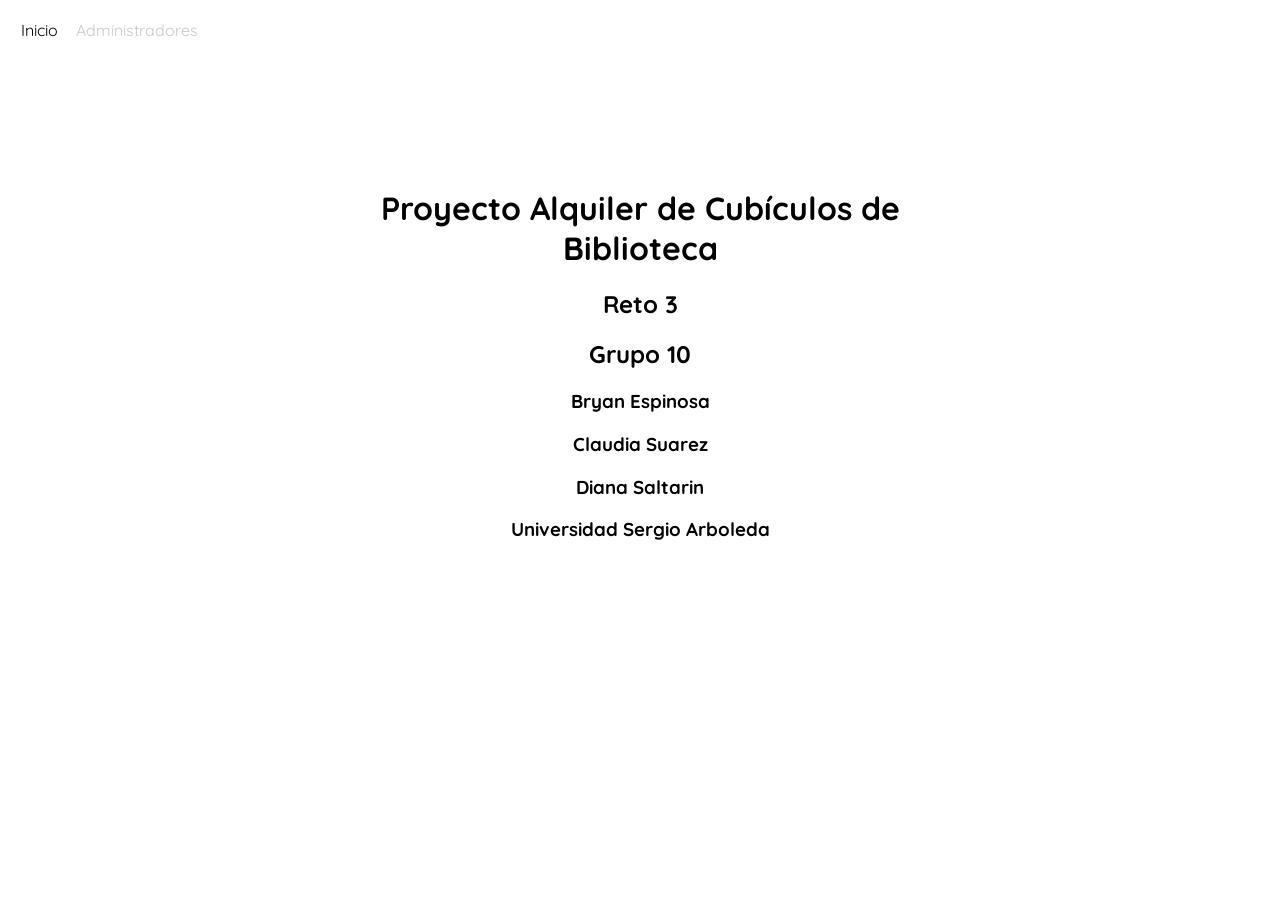
==== src/main/resources/static/index.html @ f25d8ddc "front admin" ====
<!DOCTYPE html>
<html lang="en">
<head>
    <meta charset="UTF-8">
    <meta name="viewport" content="width=device-width, initial-scale=1.0">
    <link rel="stylesheet" href="css/style.css" />
    <link rel="preconnect" href="https://fonts.googleapis.com">
    <link rel="preconnect" href="https://fonts.gstatic.com" crossorigin>
    <link href="https://fonts.googleapis.com/css2?family=Quicksand:wght@300;500;700&display=swap" rel="stylesheet">
    <script src="https://ajax.googleapis.com/ajax/libs/jquery/3.6.1/jquery.min.js"></script>
    <script type="text/javascript" src="js/menu.js"></script>

    <title>Reto 3</title>
</head>

<body>
<div id="menu">

</div>
<div class="contenido" style="text-align: center; margin-top: 10%;">
    <h1>Proyecto Alquiler de Cubículos de Biblioteca</h1>
    <h2>Reto 3</h2>
    <h2>Grupo 10</h2>
    <h3>Bryan Espinosa</h3>
    <h3>Claudia Suarez</h3>
    <h3>Diana Saltarin</h3>
    <h3>Universidad Sergio Arboleda</h3>
</div>
</body>
</html>
---- src/main/resources/static/css/style.css ----
label {
    display: block;
    float: left;
    font-size: 13px;
    font-weight: bold;
    height: 24px;
    margin: 0 10px 0 0;
    padding: 3px 7px;
    width: 150px;
}

.input {
    border: 1px solid #CCCCCC;
    height: 16px;
    padding: 7px;
    width: 435px;
}

.select {
    background-color: #f3f3f3;
    border: 1px solid #CCCCCC;
    height: 32px;
    padding: 4px;
    width: 451px;
}

input:focus, select:focus, textarea:focus {
    background-color: #CCCCCC;
}


:root {
    --white: #FFFFFF;
    --black: #000000;
    --very-light-pink: #C7C7C7;
    --text-input-field: #F7F7F7;
    --hospital-green: #ACD9B2;
    --sm: 14px;
    --md: 16px;
    --lg: 18px;
}
body {
    margin: 0;
    font-family: 'Quicksand', sans-serif;
}
nav {
    display: flex;
    justify-content: space-between;
    padding: 0 24px;
    border-bottom: 1px solid var(--very-light-pink);
}
.menu {
    display: none;
}
.logo {
    width: 100px;
}
.navbar-left ul {
    list-style: none;
    padding: 0;
    margin: 0;
    display: flex;
    align-items: center;
    height: 60px;
}
.navbar-left {
    display: flex;
}
.navbar-left ul {
    margin-left: 12px;
}
.navbar-left ul li a{
    text-decoration: none;
    color: var(--very-light-pink);
    border: 1px solid var(--white);
    padding: 8px;
    border-radius: 8px;
}
.navbar-left ul li a:hover,
.navbar-right ul li a:hover {
    border: 1px solid #DDEBF7;
    color: #3a80dc;
}

.contenido{
    width: 52%;
    margin: 0 auto;

}
.botones{
    width: 52%;
    margin: 0 auto;
    padding-left: 40%;
}
.tabla{
    margin: 0 auto;
    border-collapse: separate;

}
td, th {
    border: solid 1px whitesmoke;
}
tr td, th {
    border-top-right-radius: 0;
    border-top-left-radius: 0;
    border-bottom-left-radius: 0;
    border-bottom-right-radius: 0;

}
th:first-child {
    border-top-left-radius: 10px;
    align-items: center;

}
th:last-child {
    border-top-right-radius: 10px;
    align-items: center;
}
tr:first-child{
    background-color: #3a80dc;
    color: #f7f7f7;
}
tr{
    background-color:#DDEBF7;
    text-align: center;
}
tr:last-child td:first-child {
    border-bottom-left-radius: 10px;
    align-items: center;
}
tr:last-child td:last-child {
    border-bottom-right-radius: 10px;
    align-items: center;

}
.formulario{
    width: 100%;
    margin: 30%;
    margin-top: 100px;
}
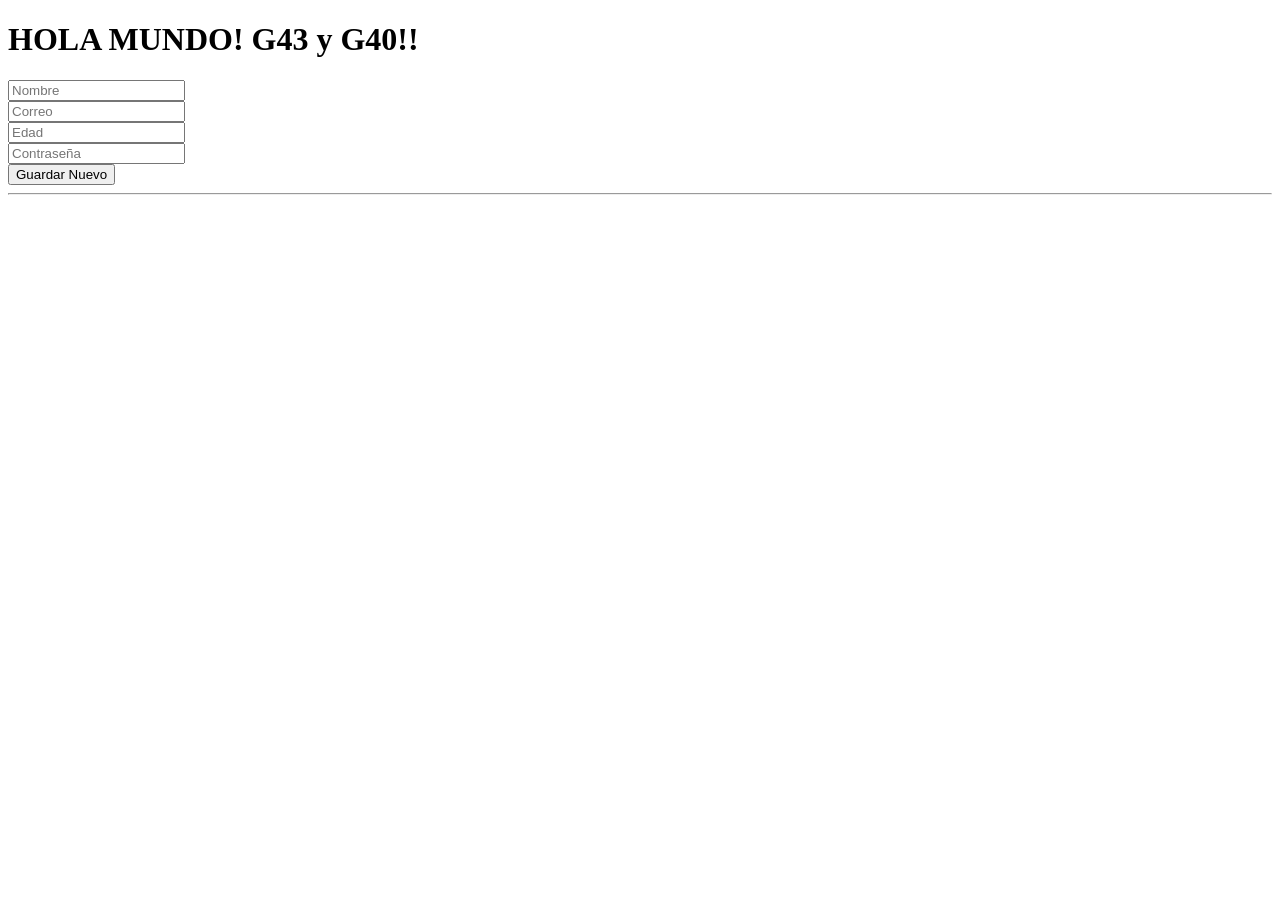
==== commit dab838d5: "issues DB Reservation" ====
--- a/src/main/resources/static/index.html
+++ b/src/main/resources/static/index.html
@@ -2,29 +2,19 @@
 <html lang="en">
 <head>
     <meta charset="UTF-8">
-    <meta name="viewport" content="width=device-width, initial-scale=1.0">
-    <link rel="stylesheet" href="css/style.css" />
-    <link rel="preconnect" href="https://fonts.googleapis.com">
-    <link rel="preconnect" href="https://fonts.gstatic.com" crossorigin>
-    <link href="https://fonts.googleapis.com/css2?family=Quicksand:wght@300;500;700&display=swap" rel="stylesheet">
-    <script src="https://ajax.googleapis.com/ajax/libs/jquery/3.6.1/jquery.min.js"></script>
-    <script type="text/javascript" src="js/menu.js"></script>
+    <title>Hola mundo</title>
+</head>
+<script src="https://ajax.googleapis.com/ajax/libs/jquery/3.6.1/jquery.min.js"></script>
+<body>
+<h1> HOLA MUNDO! G43 y G40!!</h1>
+<input id="nameClient" placeholder="Nombre"><br>
+<input id="emailClient" placeholder="Correo"><br>
+<input id="ageClient" type="number" placeholder="Edad"><br>
+<input id="passwordClient" type="password" placeholder="Contraseña"><br>
 
-    <title>Reto 3</title>
-</head>
-
-<body>
-<div id="menu">
-
-</div>
-<div class="contenido" style="text-align: center; margin-top: 10%;">
-    <h1>Proyecto Alquiler de Cubículos de Biblioteca</h1>
-    <h2>Reto 3</h2>
-    <h2>Grupo 10</h2>
-    <h3>Bryan Espinosa</h3>
-    <h3>Claudia Suarez</h3>
-    <h3>Diana Saltarin</h3>
-    <h3>Universidad Sergio Arboleda</h3>
-</div>
+<button onclick="saveClient()">Guardar Nuevo</button>
+<hr>
+<div id="resultado"></div>
 </body>
+<script type="text/javascript" src="js/scriptClients.js"></script>
 </html>
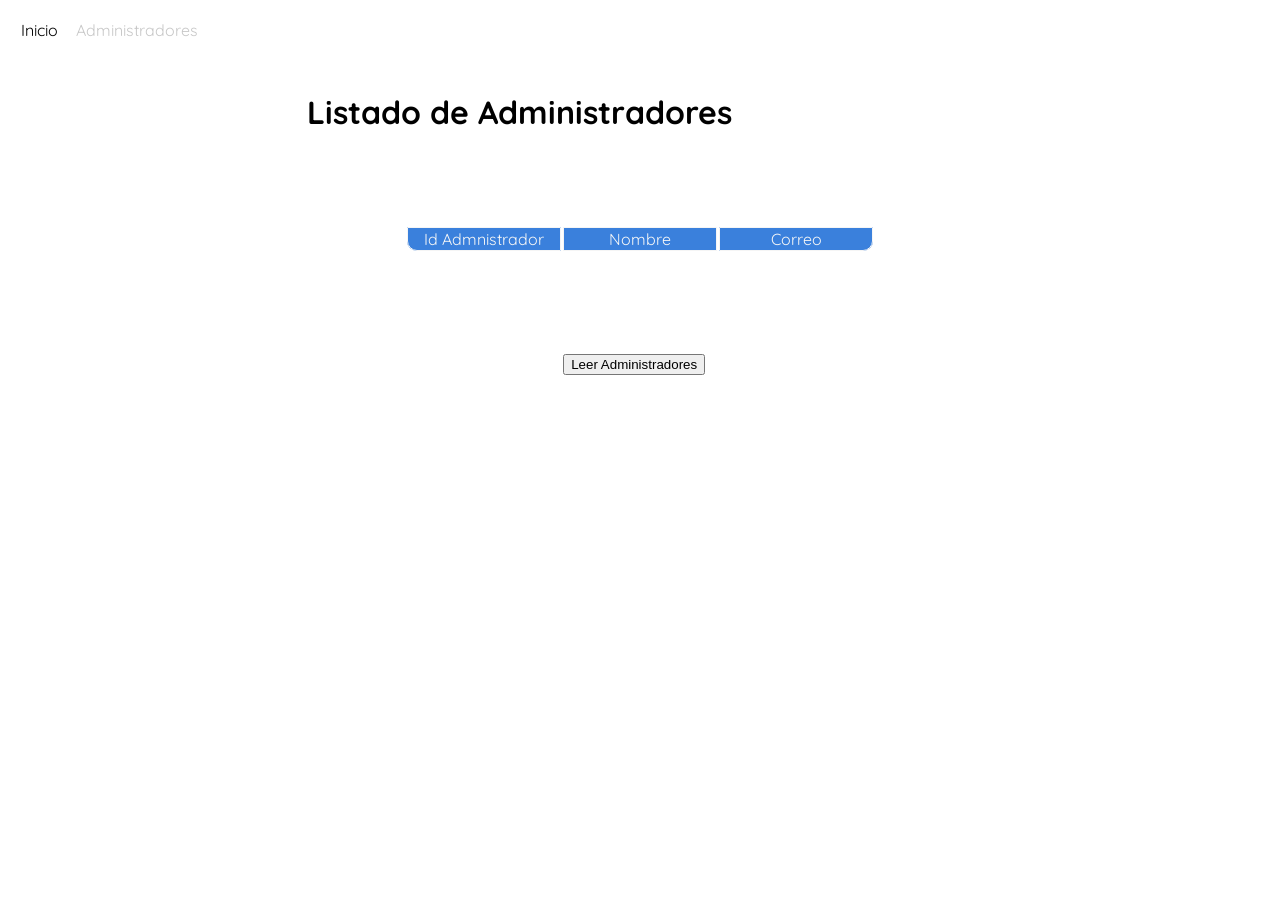
==== commit 5e759a07: "front_admin" ====
--- a/src/main/resources/static/index.html
+++ b/src/main/resources/static/index.html
@@ -1,20 +1,52 @@
 <!DOCTYPE html>
 <html lang="en">
 <head>
-    <meta charset="UTF-8">
-    <title>Hola mundo</title>
+  <meta charset="UTF-8">
+  <meta name="viewport" content="width=device-width, initial-scale=1.0">
+  <link rel="stylesheet" href="css/style.css" />
+  <link rel="preconnect" href="https://fonts.googleapis.com">
+  <link rel="preconnect" href="https://fonts.gstatic.com" crossorigin>
+  <link href="https://fonts.googleapis.com/css2?family=Quicksand:wght@300;500;700&display=swap" rel="stylesheet">
+  <script src="https://ajax.googleapis.com/ajax/libs/jquery/3.6.1/jquery.min.js"></script>
+  <script type="text/javascript" src="js/menu.js"></script>
+
+
+  <script type="text/javascript" src="js/scriptAdmin.js"></script>
+
+  <title>Administradores</title>
 </head>
-<script src="https://ajax.googleapis.com/ajax/libs/jquery/3.6.1/jquery.min.js"></script>
 <body>
-<h1> HOLA MUNDO! G43 y G40!!</h1>
-<input id="nameClient" placeholder="Nombre"><br>
-<input id="emailClient" placeholder="Correo"><br>
-<input id="ageClient" type="number" placeholder="Edad"><br>
-<input id="passwordClient" type="password" placeholder="Contraseña"><br>
+<div id="menu">
 
-<button onclick="saveClient()">Guardar Nuevo</button>
-<hr>
-<div id="resultado"></div>
+</div>
+<div class="contenido">
+  <h1>
+    <p>Listado de Administradores</p><br>
+  </h1>
+</div>
+
+
+<div>
+  <table class="tabla"  id="admin">
+    <tbody>
+    <tr>
+      <td style="width:150px">Id Admnistrador</td>
+      <td style="width:150px">Nombre</td>
+      <td style="width:150px">Correo</td>
+    </tr>
+    </tbody>
+  </table>
+  <br>
+  <br>
+  <br>
+  <br>
+  <br>
+</div>
+<div class="botones">
+  <button onclick="getAdmins()">Leer Administradores</button>
+
+</div>
+<div class="formulario" id="campos">
+</div>
 </body>
-<script type="text/javascript" src="js/scriptClients.js"></script>
 </html>
--- a/src/main/resources/static/css/style.css
+++ b/src/main/resources/static/css/style.css
@@ -0,0 +1,141 @@
+label {
+    display: block;
+    float: left;
+    font-size: 13px;
+    font-weight: bold;
+    height: 24px;
+    margin: 0 10px 0 0;
+    padding: 3px 7px;
+    width: 150px;
+}
+
+.input {
+    border: 1px solid #CCCCCC;
+    height: 16px;
+    padding: 7px;
+    width: 435px;
+}
+
+.select {
+    background-color: #f3f3f3;
+    border: 1px solid #CCCCCC;
+    height: 32px;
+    padding: 4px;
+    width: 451px;
+}
+
+input:focus, select:focus, textarea:focus {
+    background-color: #CCCCCC;
+}
+
+
+:root {
+    --white: #FFFFFF;
+    --black: #000000;
+    --very-light-pink: #C7C7C7;
+    --text-input-field: #F7F7F7;
+    --hospital-green: #ACD9B2;
+    --sm: 14px;
+    --md: 16px;
+    --lg: 18px;
+}
+body {
+    margin: 0;
+    font-family: 'Quicksand', sans-serif;
+}
+nav {
+    display: flex;
+    justify-content: space-between;
+    padding: 0 24px;
+    border-bottom: 1px solid var(--very-light-pink);
+}
+.menu {
+    display: none;
+}
+.logo {
+    width: 100px;
+}
+.navbar-left ul {
+    list-style: none;
+    padding: 0;
+    margin: 0;
+    display: flex;
+    align-items: center;
+    height: 60px;
+}
+.navbar-left {
+    display: flex;
+}
+.navbar-left ul {
+    margin-left: 12px;
+}
+.navbar-left ul li a{
+    text-decoration: none;
+    color: var(--very-light-pink);
+    border: 1px solid var(--white);
+    padding: 8px;
+    border-radius: 8px;
+}
+.navbar-left ul li a:hover,
+.navbar-right ul li a:hover {
+    border: 1px solid #DDEBF7;
+    color: #3a80dc;
+}
+
+.contenido{
+    width: 52%;
+    margin: 0 auto;
+
+}
+.botones{
+    width: 52%;
+    margin: 0 auto;
+    padding-left: 40%;
+}
+.tabla{
+    margin: 0 auto;
+    border-collapse: separate;
+
+}
+td, th {
+    border: solid 1px whitesmoke;
+}
+tr td, th {
+    border-top-right-radius: 0;
+    border-top-left-radius: 0;
+    border-bottom-left-radius: 0;
+    border-bottom-right-radius: 0;
+
+}
+th:first-child {
+    border-top-left-radius: 10px;
+    align-items: center;
+
+}
+th:last-child {
+    border-top-right-radius: 10px;
+    align-items: center;
+}
+tr:first-child{
+    background-color: #3a80dc;
+    color: #f7f7f7;
+}
+tr{
+    background-color:#DDEBF7;
+    text-align: center;
+}
+tr:last-child td:first-child {
+    border-bottom-left-radius: 10px;
+    align-items: center;
+}
+tr:last-child td:last-child {
+    border-bottom-right-radius: 10px;
+    align-items: center;
+
+}
+.formulario{
+    width: 100%;
+    margin: 30%;
+    margin-top: 100px;
+}
+
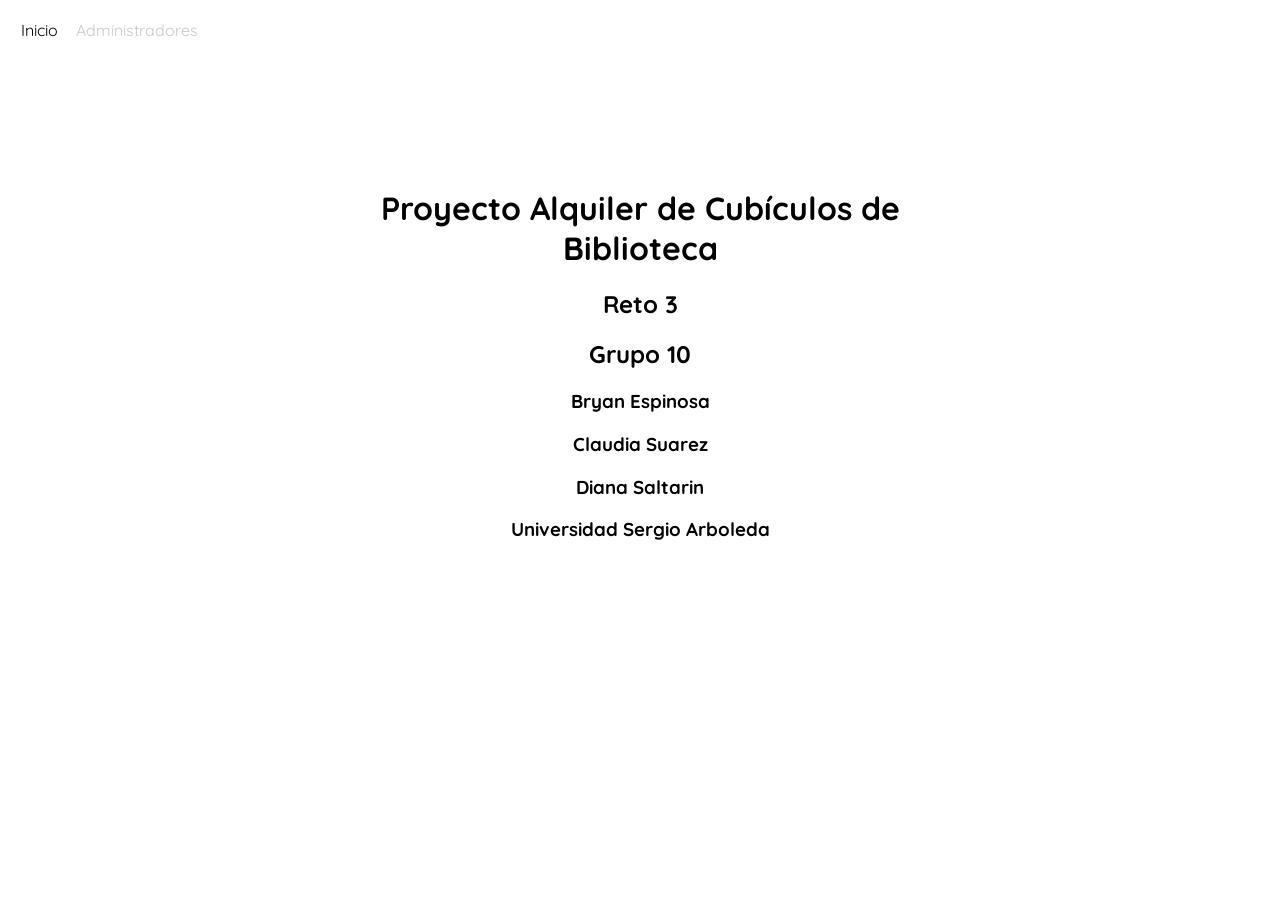
==== commit 5b0a5992: "index" ====
--- a/src/main/resources/static/index.html
+++ b/src/main/resources/static/index.html
@@ -1,52 +1,30 @@
 <!DOCTYPE html>
 <html lang="en">
 <head>
-  <meta charset="UTF-8">
-  <meta name="viewport" content="width=device-width, initial-scale=1.0">
-  <link rel="stylesheet" href="css/style.css" />
-  <link rel="preconnect" href="https://fonts.googleapis.com">
-  <link rel="preconnect" href="https://fonts.gstatic.com" crossorigin>
-  <link href="https://fonts.googleapis.com/css2?family=Quicksand:wght@300;500;700&display=swap" rel="stylesheet">
-  <script src="https://ajax.googleapis.com/ajax/libs/jquery/3.6.1/jquery.min.js"></script>
-  <script type="text/javascript" src="js/menu.js"></script>
+    <meta charset="UTF-8">
+    <meta name="viewport" content="width=device-width, initial-scale=1.0">
+    <link rel="stylesheet" href="css/style.css" />
+    <link rel="preconnect" href="https://fonts.googleapis.com">
+    <link rel="preconnect" href="https://fonts.gstatic.com" crossorigin>
+    <link href="https://fonts.googleapis.com/css2?family=Quicksand:wght@300;500;700&display=swap" rel="stylesheet">
+    <script src="https://ajax.googleapis.com/ajax/libs/jquery/3.6.1/jquery.min.js"></script>
+    <script type="text/javascript" src="js/menu.js"></script>
 
+    <title>Reto 3</title>
+</head>
 
-  <script type="text/javascript" src="js/scriptAdmin.js"></script>
-
-  <title>Administradores</title>
-</head>
 <body>
 <div id="menu">
 
 </div>
-<div class="contenido">
-  <h1>
-    <p>Listado de Administradores</p><br>
-  </h1>
-</div>
-
-
-<div>
-  <table class="tabla"  id="admin">
-    <tbody>
-    <tr>
-      <td style="width:150px">Id Admnistrador</td>
-      <td style="width:150px">Nombre</td>
-      <td style="width:150px">Correo</td>
-    </tr>
-    </tbody>
-  </table>
-  <br>
-  <br>
-  <br>
-  <br>
-  <br>
-</div>
-<div class="botones">
-  <button onclick="getAdmins()">Leer Administradores</button>
-
-</div>
-<div class="formulario" id="campos">
+<div class="contenido" style="text-align: center; margin-top: 10%;">
+    <h1>Proyecto Alquiler de Cubículos de Biblioteca</h1>
+    <h2>Reto 3</h2>
+    <h2>Grupo 10</h2>
+    <h3>Bryan Espinosa</h3>
+    <h3>Claudia Suarez</h3>
+    <h3>Diana Saltarin</h3>
+    <h3>Universidad Sergio Arboleda</h3>
 </div>
 </body>
 </html>
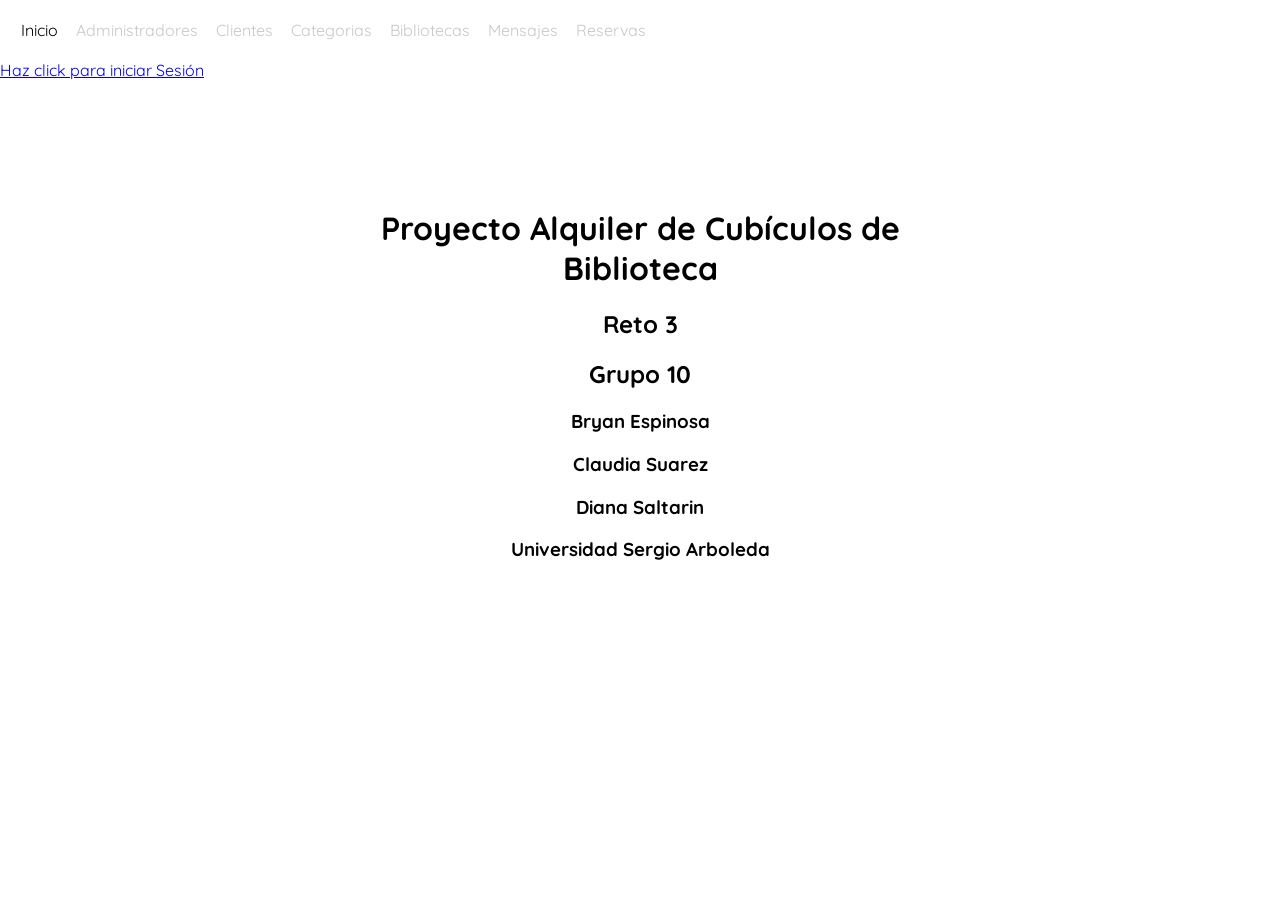
==== commit d6b4f6c0: "login" ====
--- a/src/main/resources/static/index.html
+++ b/src/main/resources/static/index.html
@@ -9,14 +9,26 @@
     <link href="https://fonts.googleapis.com/css2?family=Quicksand:wght@300;500;700&display=swap" rel="stylesheet">
     <script src="https://ajax.googleapis.com/ajax/libs/jquery/3.6.1/jquery.min.js"></script>
     <script type="text/javascript" src="js/menu.js"></script>
+    <script type="text/javascript">
+        function getUserData(){
+            $.get("/user",function(data){
+                console.log(data);
+            });
+        }
 
+    </script>
     <title>Reto 3</title>
 </head>
 
 <body>
+
+
+
 <div id="menu">
 
 </div>
+<div id="loginzone" class="navbar-right"><a href="/oauth2/authorization/github" >Haz click para iniciar Sesión</a></div>
+<div id="userZone" style="display: none" class="navbar-right"></div>
 <div class="contenido" style="text-align: center; margin-top: 10%;">
     <h1>Proyecto Alquiler de Cubículos de Biblioteca</h1>
     <h2>Reto 3</h2>
@@ -27,4 +39,6 @@
     <h3>Universidad Sergio Arboleda</h3>
 </div>
 </body>
+
+
 </html>
--- a/src/main/resources/static/css/style.css
+++ b/src/main/resources/static/css/style.css
@@ -7,6 +7,13 @@
     margin: 0 10px 0 0;
     padding: 3px 7px;
     width: 150px;
+}
+
+.input2{
+    width: 630px;
+    overflow: hidden;
+    height: 33px;
+    border: none;
 }
 
 .input {
@@ -137,5 +144,6 @@
     width: 100%;
     margin: 30%;
     margin-top: 100px;
+    display: none;
 }
 
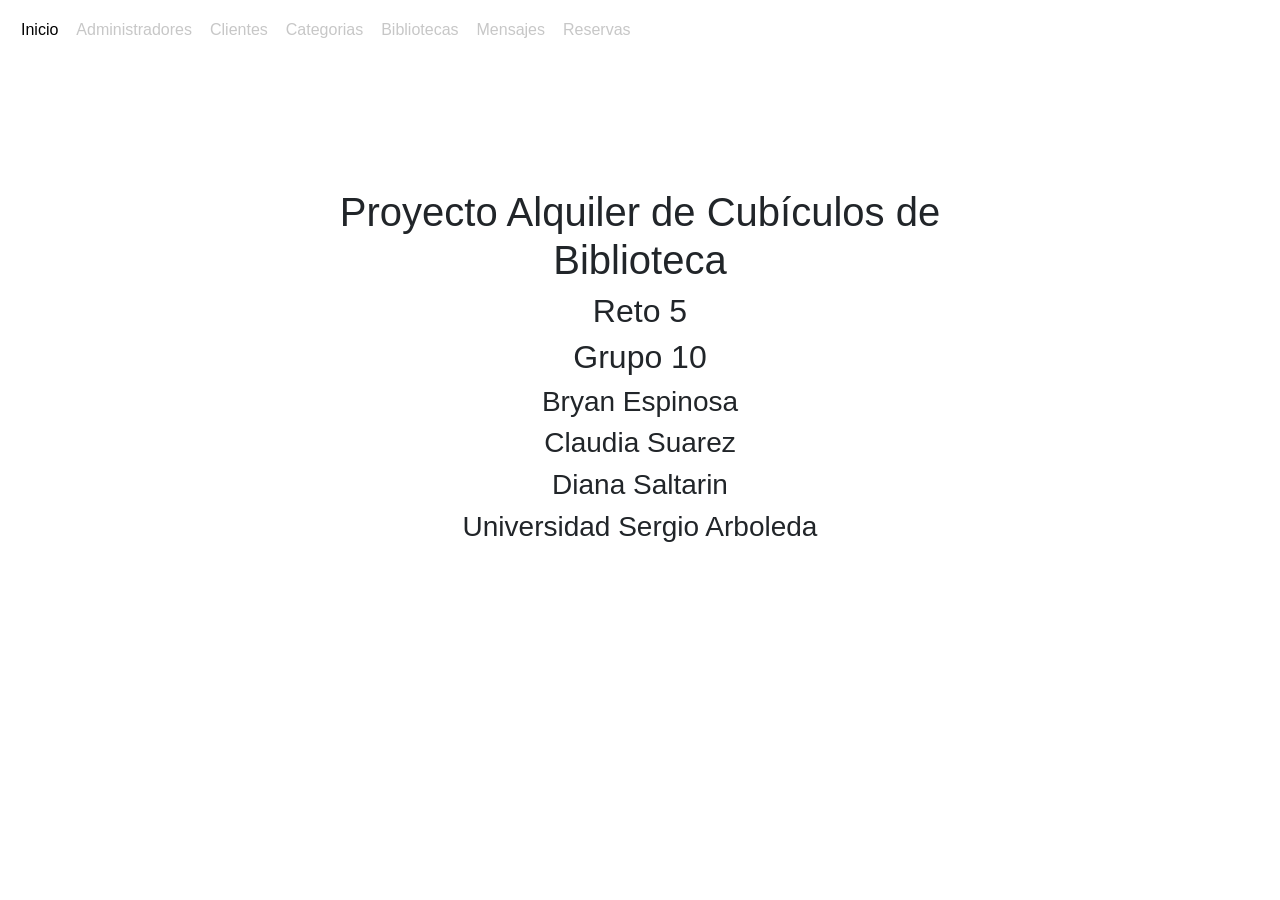
==== commit 9e124253: "cambios.1" ====
--- a/src/main/resources/static/index.html
+++ b/src/main/resources/static/index.html
@@ -6,32 +6,22 @@
     <link rel="stylesheet" href="css/style.css" />
     <link rel="preconnect" href="https://fonts.googleapis.com">
     <link rel="preconnect" href="https://fonts.gstatic.com" crossorigin>
+
     <link href="https://fonts.googleapis.com/css2?family=Quicksand:wght@300;500;700&display=swap" rel="stylesheet">
     <script src="https://ajax.googleapis.com/ajax/libs/jquery/3.6.1/jquery.min.js"></script>
+    <link rel="stylesheet" href="https://cdn.jsdelivr.net/npm/bootstrap@4.0.0/dist/css/bootstrap.min.css" integrity="sha384-Gn5384xqQ1aoWXA+058RXPxPg6fy4IWvTNh0E263XmFcJlSAwiGgFAW/dAiS6JXm" crossorigin="anonymous">
+    <script src="https://cdn.jsdelivr.net/npm/bootstrap@4.0.0/dist/js/bootstrap.min.js" integrity="sha384-JZR6Spejh4U02d8jOt6vLEHfe/JQGiRRSQQxSfFWpi1MquVdAyjUar5+76PVCmYl" crossorigin="anonymous"></script>
     <script type="text/javascript" src="js/menu.js"></script>
-    <script type="text/javascript">
-        function getUserData(){
-            $.get("/user",function(data){
-                console.log(data);
-            });
-        }
 
-    </script>
-    <title>Reto 3</title>
-</head>
+    <title>Reto Grupo10 </title>
 
 <body>
-
-
-
 <div id="menu">
 
 </div>
-<div id="loginzone" class="navbar-right"><a href="/oauth2/authorization/github" >Haz click para iniciar Sesión</a></div>
-<div id="userZone" style="display: none" class="navbar-right"></div>
 <div class="contenido" style="text-align: center; margin-top: 10%;">
     <h1>Proyecto Alquiler de Cubículos de Biblioteca</h1>
-    <h2>Reto 3</h2>
+    <h2>Reto 5</h2>
     <h2>Grupo 10</h2>
     <h3>Bryan Espinosa</h3>
     <h3>Claudia Suarez</h3>
@@ -39,6 +29,4 @@
     <h3>Universidad Sergio Arboleda</h3>
 </div>
 </body>
-
-
 </html>
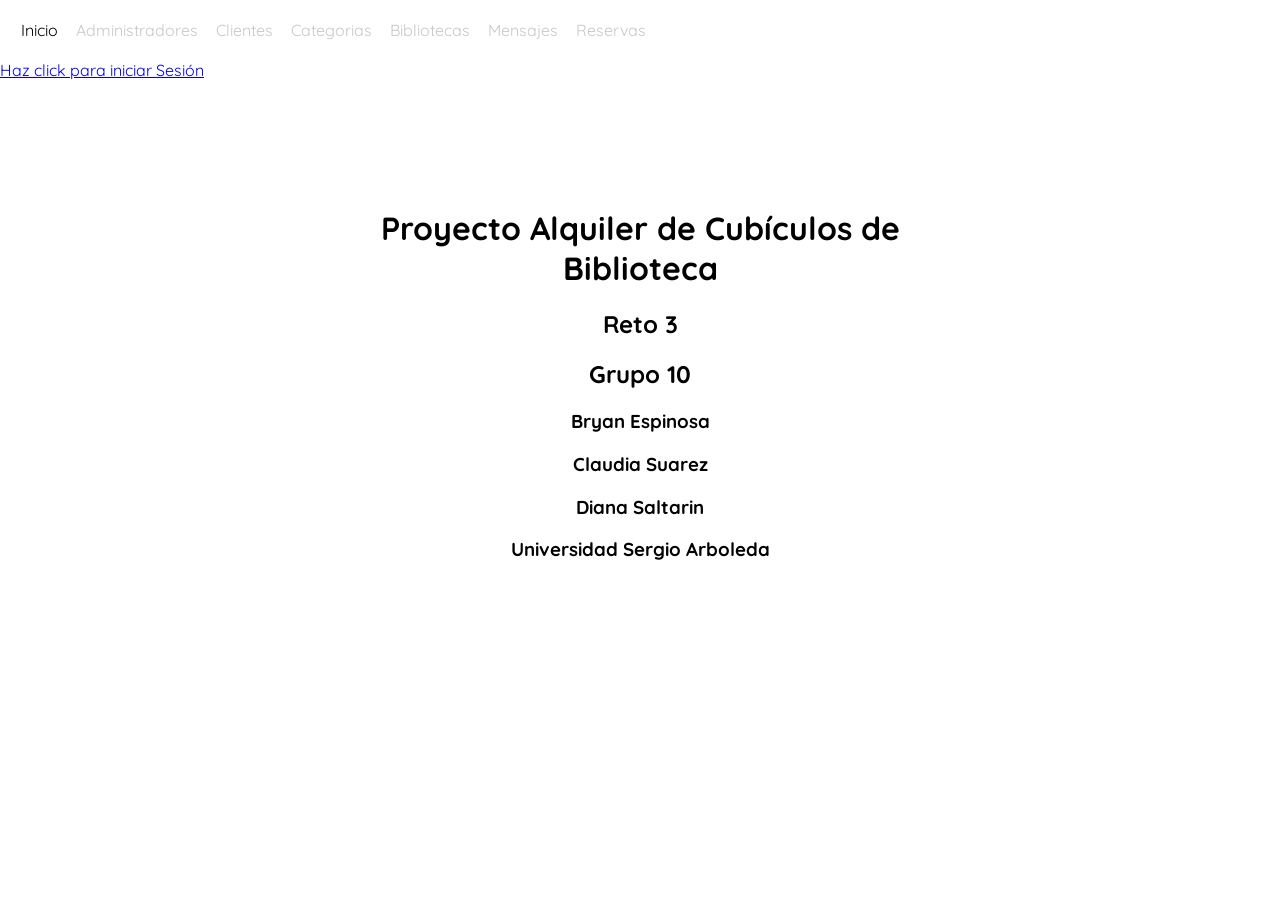
==== commit d9b9cadb: "reports" ====
--- a/src/main/resources/static/index.html
+++ b/src/main/resources/static/index.html
@@ -6,22 +6,32 @@
     <link rel="stylesheet" href="css/style.css" />
     <link rel="preconnect" href="https://fonts.googleapis.com">
     <link rel="preconnect" href="https://fonts.gstatic.com" crossorigin>
-
     <link href="https://fonts.googleapis.com/css2?family=Quicksand:wght@300;500;700&display=swap" rel="stylesheet">
     <script src="https://ajax.googleapis.com/ajax/libs/jquery/3.6.1/jquery.min.js"></script>
-    <link rel="stylesheet" href="https://cdn.jsdelivr.net/npm/bootstrap@4.0.0/dist/css/bootstrap.min.css" integrity="sha384-Gn5384xqQ1aoWXA+058RXPxPg6fy4IWvTNh0E263XmFcJlSAwiGgFAW/dAiS6JXm" crossorigin="anonymous">
-    <script src="https://cdn.jsdelivr.net/npm/bootstrap@4.0.0/dist/js/bootstrap.min.js" integrity="sha384-JZR6Spejh4U02d8jOt6vLEHfe/JQGiRRSQQxSfFWpi1MquVdAyjUar5+76PVCmYl" crossorigin="anonymous"></script>
     <script type="text/javascript" src="js/menu.js"></script>
+    <script type="text/javascript">
+        function getUserData(){
+            $.get("/user",function(data){
+                console.log(data);
+            });
+        }
 
-    <title>Reto Grupo10 </title>
+    </script>
+    <title>Reto 3</title>
+</head>
 
 <body>
+
+
+
 <div id="menu">
 
 </div>
+<div id="loginzone" class="navbar-right"><a href="/oauth2/authorization/github" >Haz click para iniciar Sesión</a></div>
+<div id="userZone" style="display: none" class="navbar-right"></div>
 <div class="contenido" style="text-align: center; margin-top: 10%;">
     <h1>Proyecto Alquiler de Cubículos de Biblioteca</h1>
-    <h2>Reto 5</h2>
+    <h2>Reto 3</h2>
     <h2>Grupo 10</h2>
     <h3>Bryan Espinosa</h3>
     <h3>Claudia Suarez</h3>
@@ -29,4 +39,6 @@
     <h3>Universidad Sergio Arboleda</h3>
 </div>
 </body>
+
+
 </html>
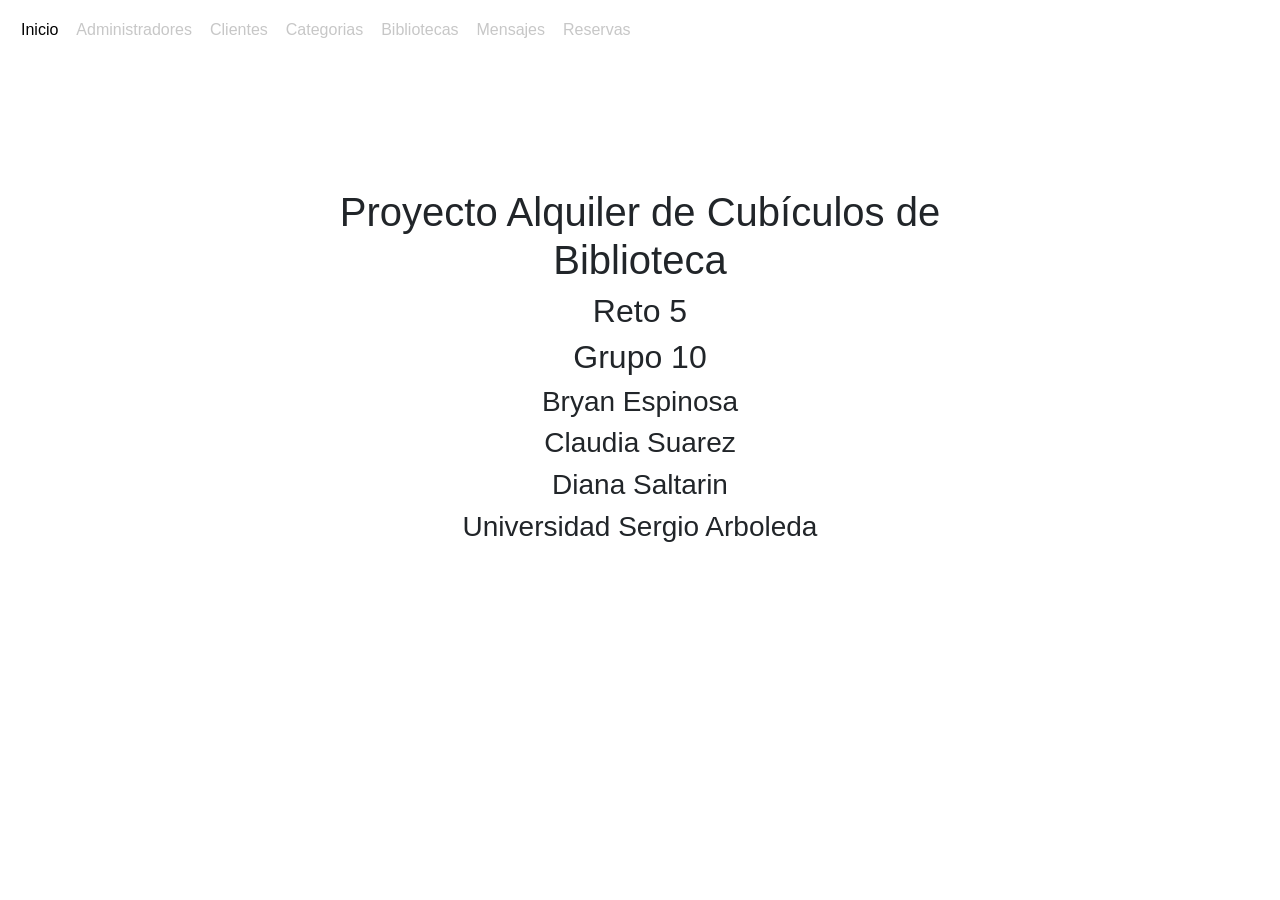
==== commit c6d4c7ba: "otros coomd" ====
--- a/src/main/resources/static/index.html
+++ b/src/main/resources/static/index.html
@@ -6,32 +6,22 @@
     <link rel="stylesheet" href="css/style.css" />
     <link rel="preconnect" href="https://fonts.googleapis.com">
     <link rel="preconnect" href="https://fonts.gstatic.com" crossorigin>
+
     <link href="https://fonts.googleapis.com/css2?family=Quicksand:wght@300;500;700&display=swap" rel="stylesheet">
     <script src="https://ajax.googleapis.com/ajax/libs/jquery/3.6.1/jquery.min.js"></script>
+    <link rel="stylesheet" href="https://cdn.jsdelivr.net/npm/bootstrap@4.0.0/dist/css/bootstrap.min.css" integrity="sha384-Gn5384xqQ1aoWXA+058RXPxPg6fy4IWvTNh0E263XmFcJlSAwiGgFAW/dAiS6JXm" crossorigin="anonymous">
+    <script src="https://cdn.jsdelivr.net/npm/bootstrap@4.0.0/dist/js/bootstrap.min.js" integrity="sha384-JZR6Spejh4U02d8jOt6vLEHfe/JQGiRRSQQxSfFWpi1MquVdAyjUar5+76PVCmYl" crossorigin="anonymous"></script>
     <script type="text/javascript" src="js/menu.js"></script>
-    <script type="text/javascript">
-        function getUserData(){
-            $.get("/user",function(data){
-                console.log(data);
-            });
-        }
 
-    </script>
-    <title>Reto 3</title>
-</head>
+    <title>Reto Grupo10 </title>
 
 <body>
-
-
-
 <div id="menu">
 
 </div>
-<div id="loginzone" class="navbar-right"><a href="/oauth2/authorization/github" >Haz click para iniciar Sesión</a></div>
-<div id="userZone" style="display: none" class="navbar-right"></div>
 <div class="contenido" style="text-align: center; margin-top: 10%;">
     <h1>Proyecto Alquiler de Cubículos de Biblioteca</h1>
-    <h2>Reto 3</h2>
+    <h2>Reto 5</h2>
     <h2>Grupo 10</h2>
     <h3>Bryan Espinosa</h3>
     <h3>Claudia Suarez</h3>
@@ -39,6 +29,4 @@
     <h3>Universidad Sergio Arboleda</h3>
 </div>
 </body>
-
-
 </html>
--- a/src/main/resources/static/css/style.css
+++ b/src/main/resources/static/css/style.css
@@ -147,3 +147,4 @@
     display: none;
 }
 
+
